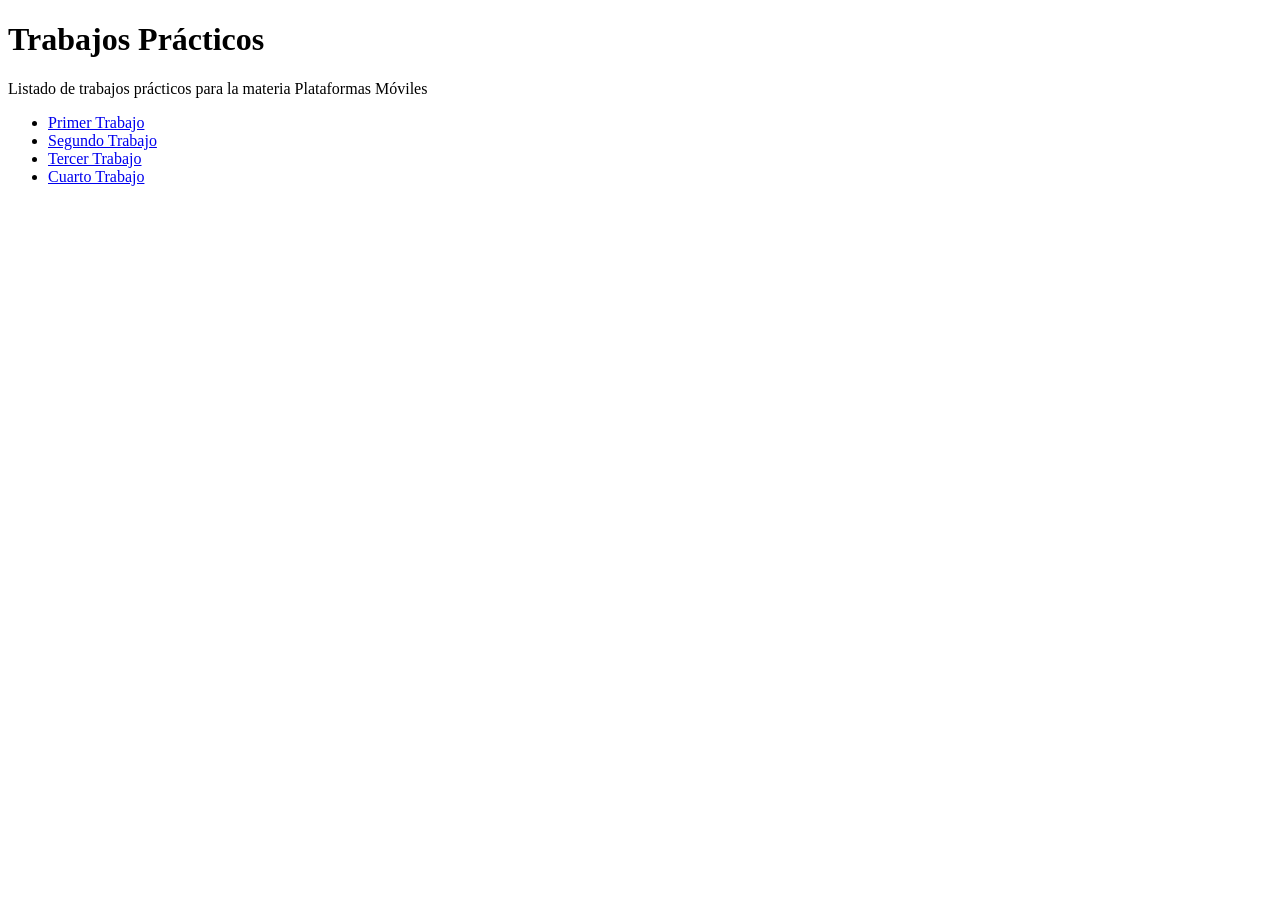
==== index.html @ 1d7eb505 "Add link for Segundo Trabajo in index.html" ====
<!DOCTYPE html>
<html>
   <head>
      <title>Hola Mundo!</title>
   </head>
   <body>
     <h1>Trabajos Prácticos</h1>
     <p>Listado de trabajos prácticos para la materia Plataformas Móviles</p>
     <ul>
       <li><a href="tp-1/">Primer Trabajo</a></li>
        <li><a href="tp-2/">Segundo Trabajo</a></li>
        <li><a href="tp-3/">Tercer Trabajo</a></li>
        <li><a href="tp-4/">Cuarto Trabajo</a></li>
     </ul>
   </body>
</html>
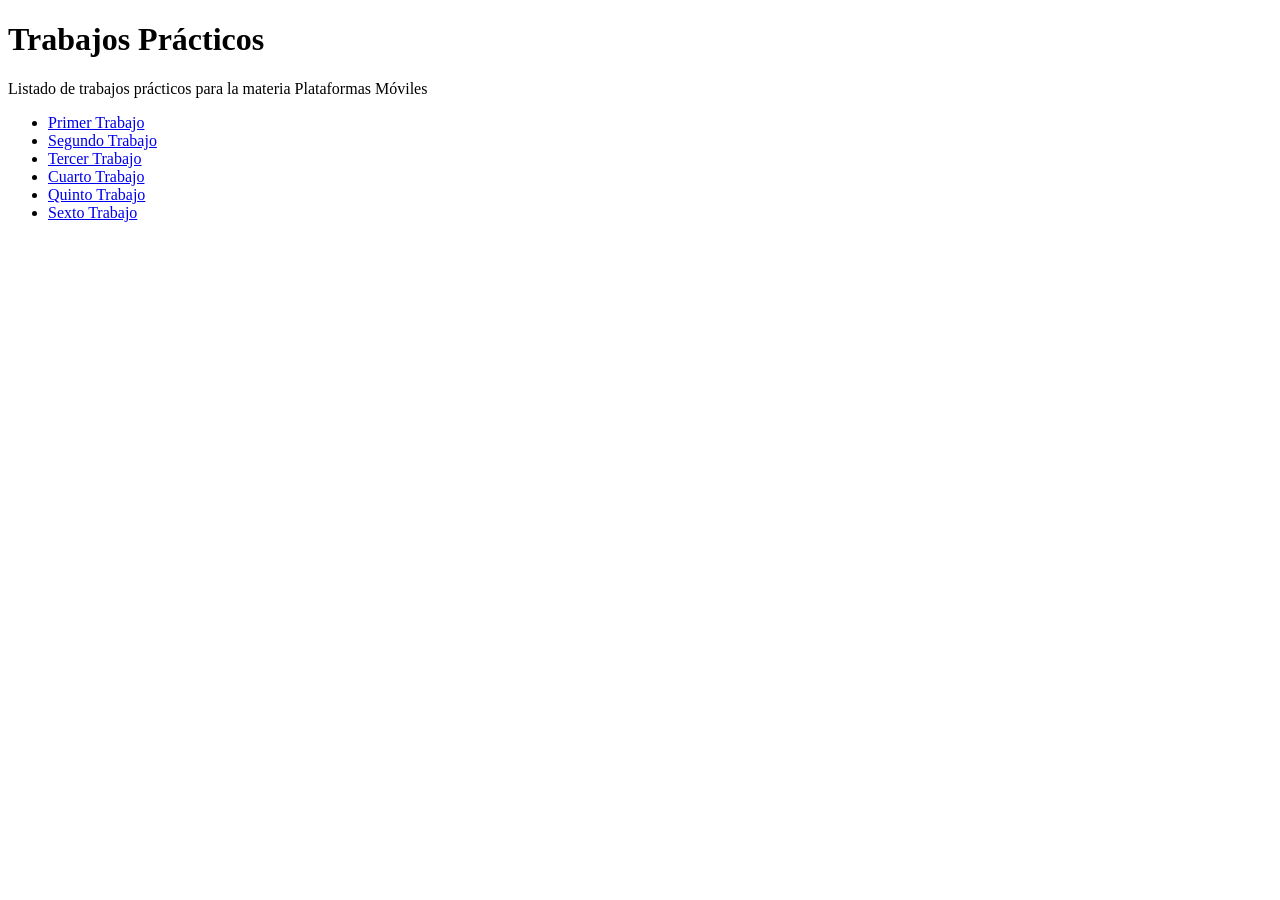
==== commit 7ac8e194: "Update index.html" ====
--- a/index.html
+++ b/index.html
@@ -11,6 +11,8 @@
         <li><a href="tp-2/">Segundo Trabajo</a></li>
         <li><a href="tp-3/">Tercer Trabajo</a></li>
         <li><a href="tp-4/">Cuarto Trabajo</a></li>
+        <li><a href="tp-5/">Quinto Trabajo</a></li>
+        <li><a href="tp-6/">Sexto Trabajo</a></li>
      </ul>
    </body>
 </html>
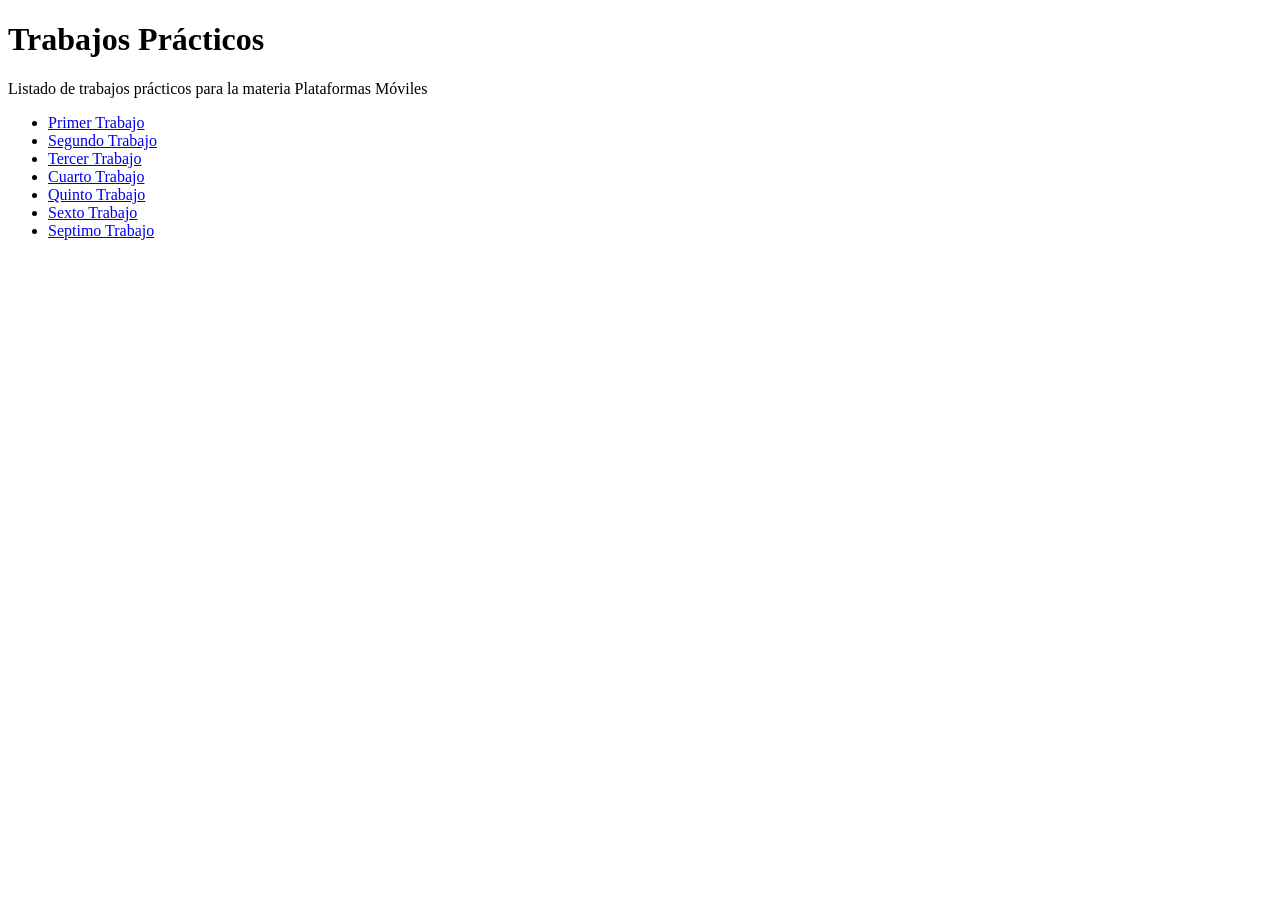
==== commit 20a6e71d: "Update index.html" ====
--- a/index.html
+++ b/index.html
@@ -13,6 +13,7 @@
         <li><a href="tp-4/">Cuarto Trabajo</a></li>
         <li><a href="tp-5/">Quinto Trabajo</a></li>
         <li><a href="tp-6/">Sexto Trabajo</a></li>
+        <li><a href="tp-7/">Septimo Trabajo</a></li>
      </ul>
    </body>
 </html>
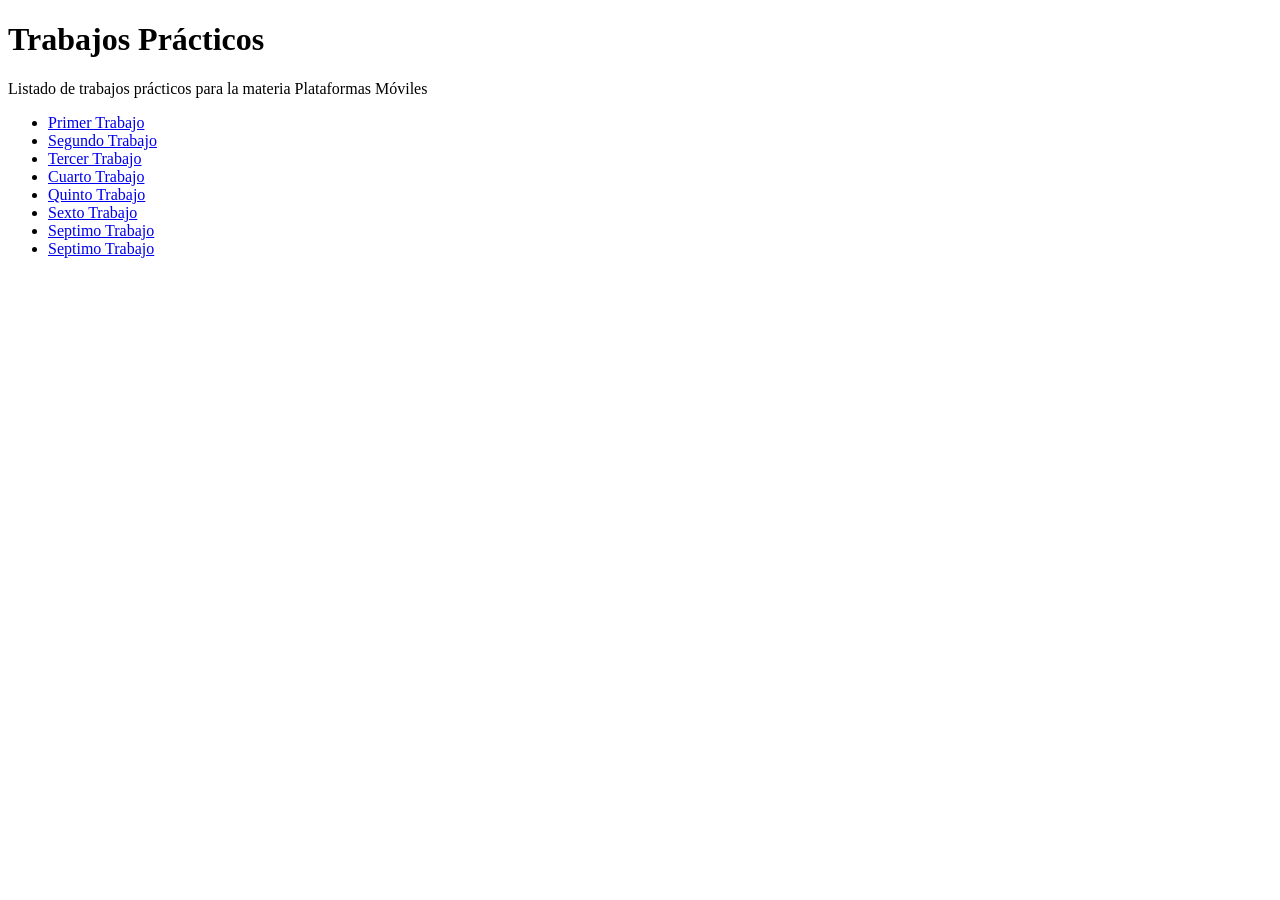
==== commit 84b7f007: "Add link for Octavo Trabajo in index.html" ====
--- a/index.html
+++ b/index.html
@@ -14,6 +14,7 @@
         <li><a href="tp-5/">Quinto Trabajo</a></li>
         <li><a href="tp-6/">Sexto Trabajo</a></li>
         <li><a href="tp-7/">Septimo Trabajo</a></li>
+        <li><a href="tp-8/">Septimo Trabajo</a></li>
      </ul>
    </body>
 </html>
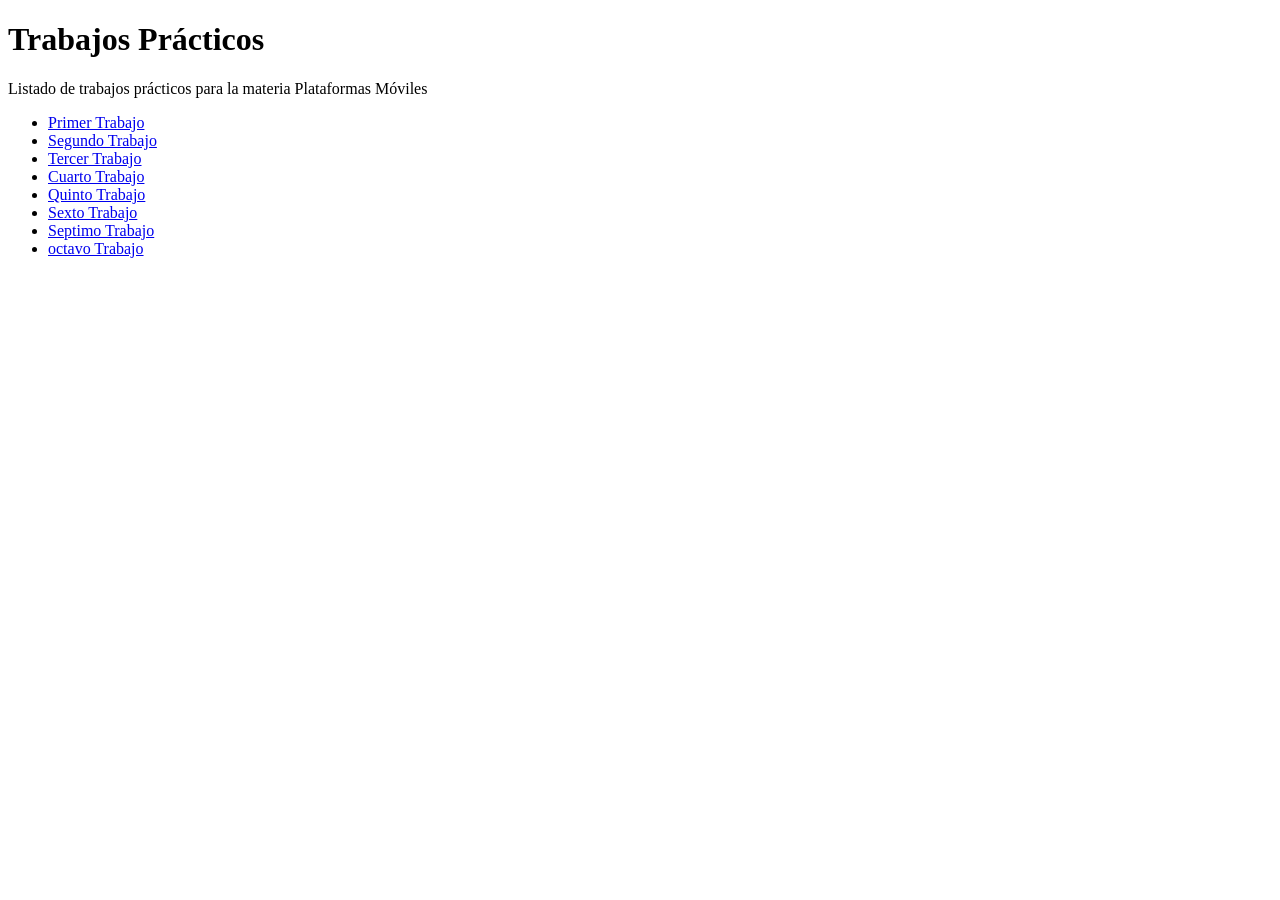
==== commit 75f24082: "Update index.html" ====
--- a/index.html
+++ b/index.html
@@ -14,7 +14,7 @@
         <li><a href="tp-5/">Quinto Trabajo</a></li>
         <li><a href="tp-6/">Sexto Trabajo</a></li>
         <li><a href="tp-7/">Septimo Trabajo</a></li>
-        <li><a href="tp-8/">Septimo Trabajo</a></li>
+        <li><a href="tp-8/">octavo Trabajo</a></li>
      </ul>
    </body>
 </html>
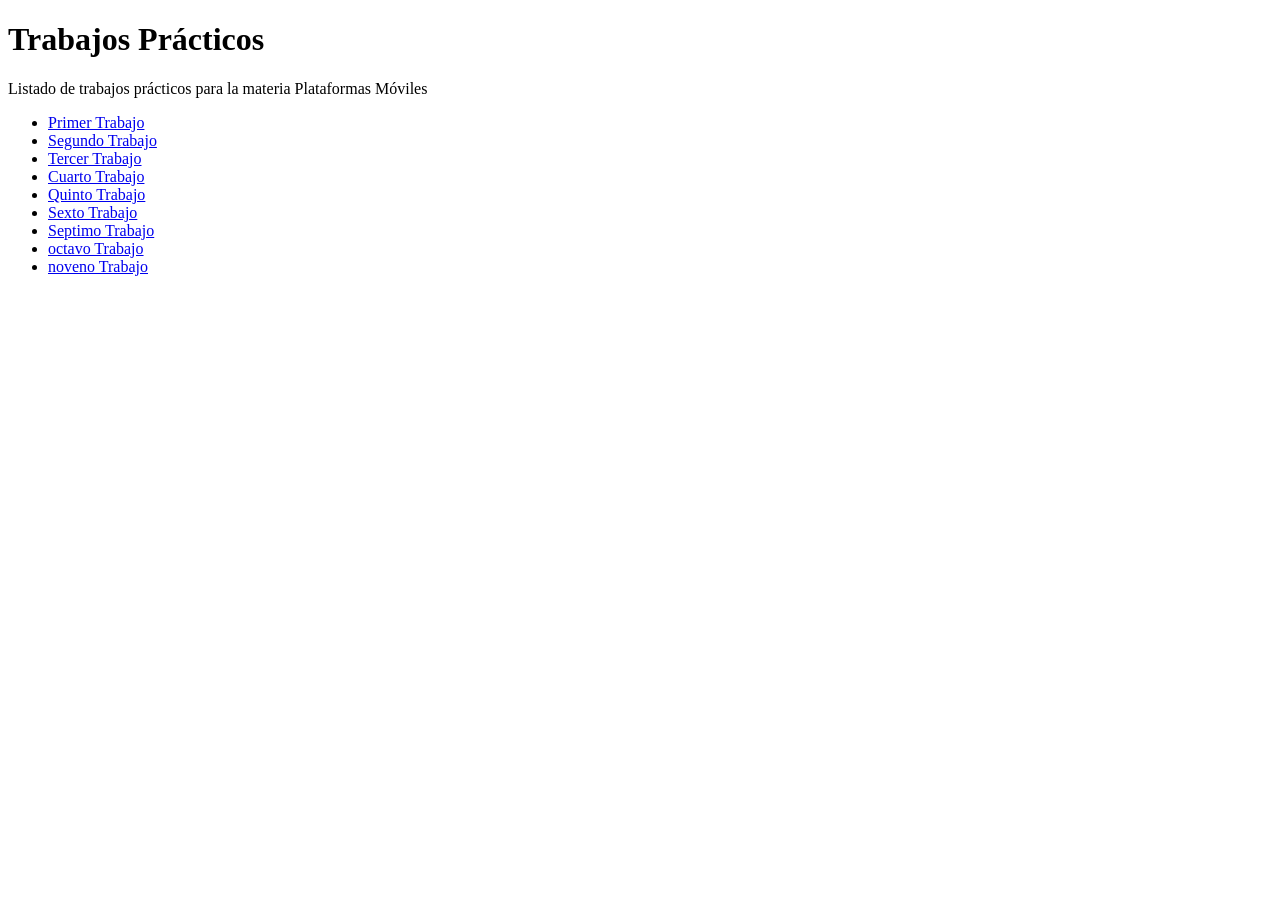
==== commit 63630b29: "Add link for noveno Trabajo in index.html" ====
--- a/index.html
+++ b/index.html
@@ -15,6 +15,7 @@
         <li><a href="tp-6/">Sexto Trabajo</a></li>
         <li><a href="tp-7/">Septimo Trabajo</a></li>
         <li><a href="tp-8/">octavo Trabajo</a></li>
+        <li><a href="tp-9/">noveno Trabajo</a></li>
      </ul>
    </body>
 </html>
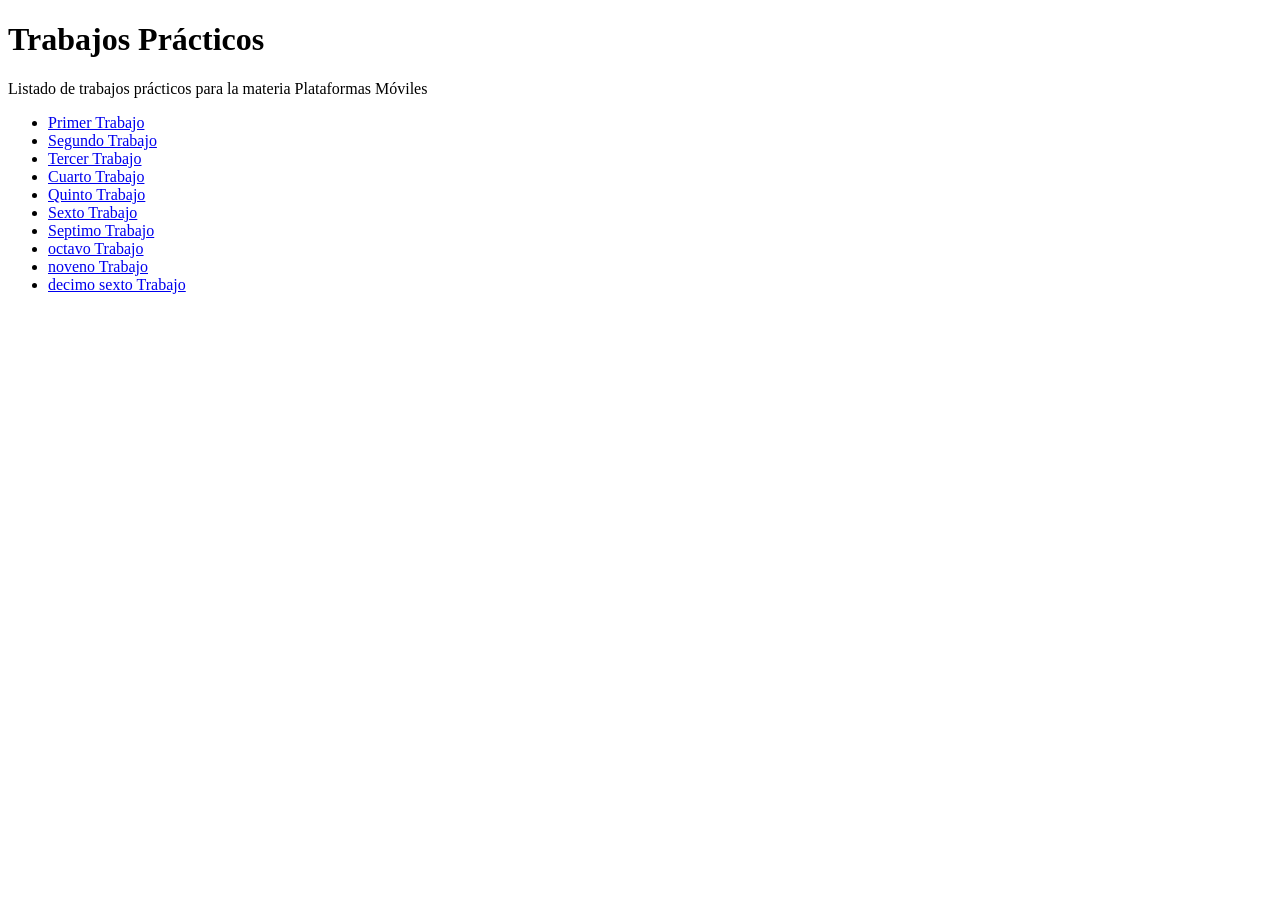
==== commit bdf60a2a: "Add link for decimo sexto Trabajo" ====
--- a/index.html
+++ b/index.html
@@ -16,6 +16,7 @@
         <li><a href="tp-7/">Septimo Trabajo</a></li>
         <li><a href="tp-8/">octavo Trabajo</a></li>
         <li><a href="tp-9/">noveno Trabajo</a></li>
+         <li><a href="tp-16/">decimo sexto Trabajo</a></li>
      </ul>
    </body>
 </html>
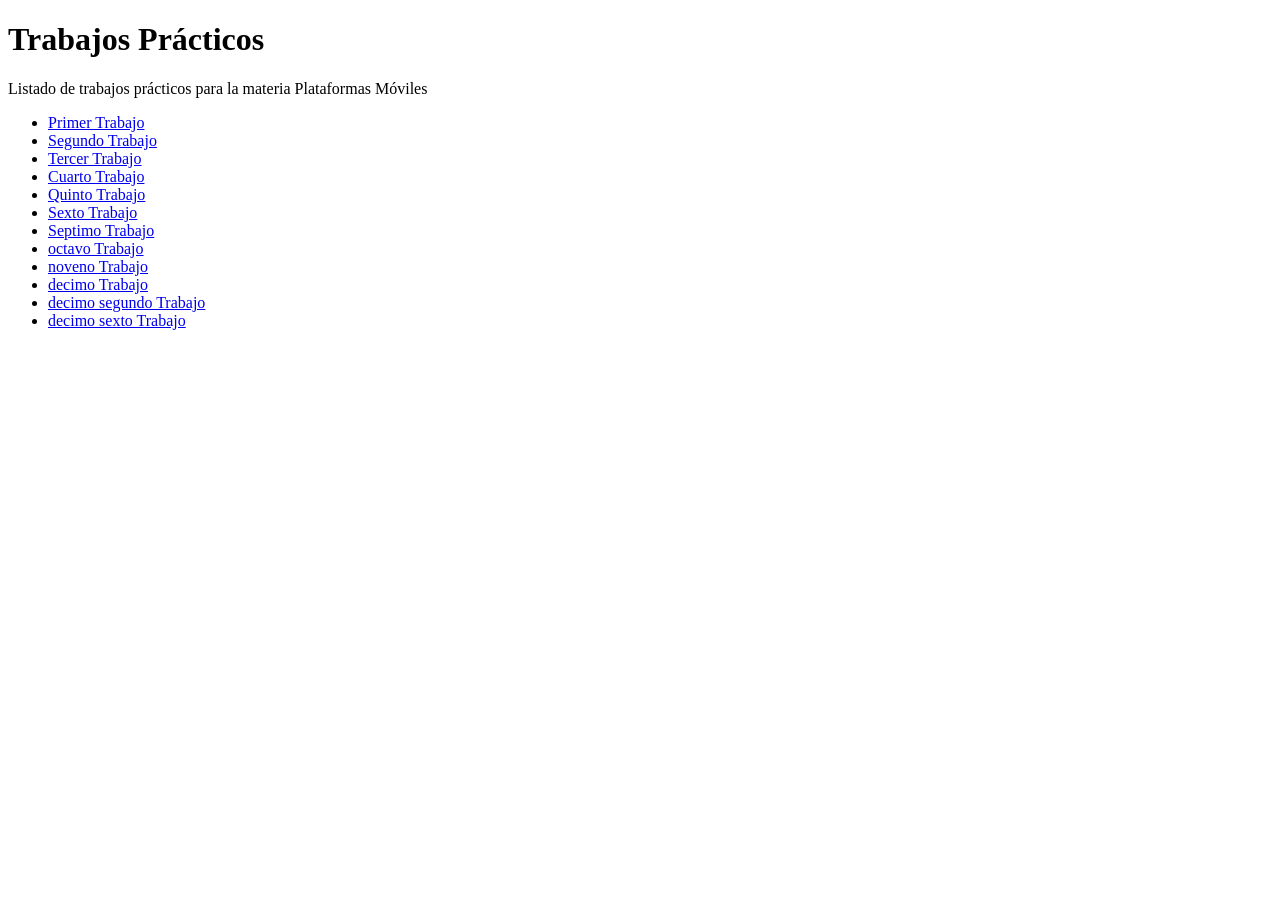
==== commit 0a8d1f5e: "Add links for decimo and decimo segundo Trabajo" ====
--- a/index.html
+++ b/index.html
@@ -16,6 +16,8 @@
         <li><a href="tp-7/">Septimo Trabajo</a></li>
         <li><a href="tp-8/">octavo Trabajo</a></li>
         <li><a href="tp-9/">noveno Trabajo</a></li>
+         <li><a href="tp-10/">decimo Trabajo</a></li>
+         <li><a href="tp-12/">decimo segundo Trabajo</a></li>
          <li><a href="tp-16/">decimo sexto Trabajo</a></li>
      </ul>
    </body>
